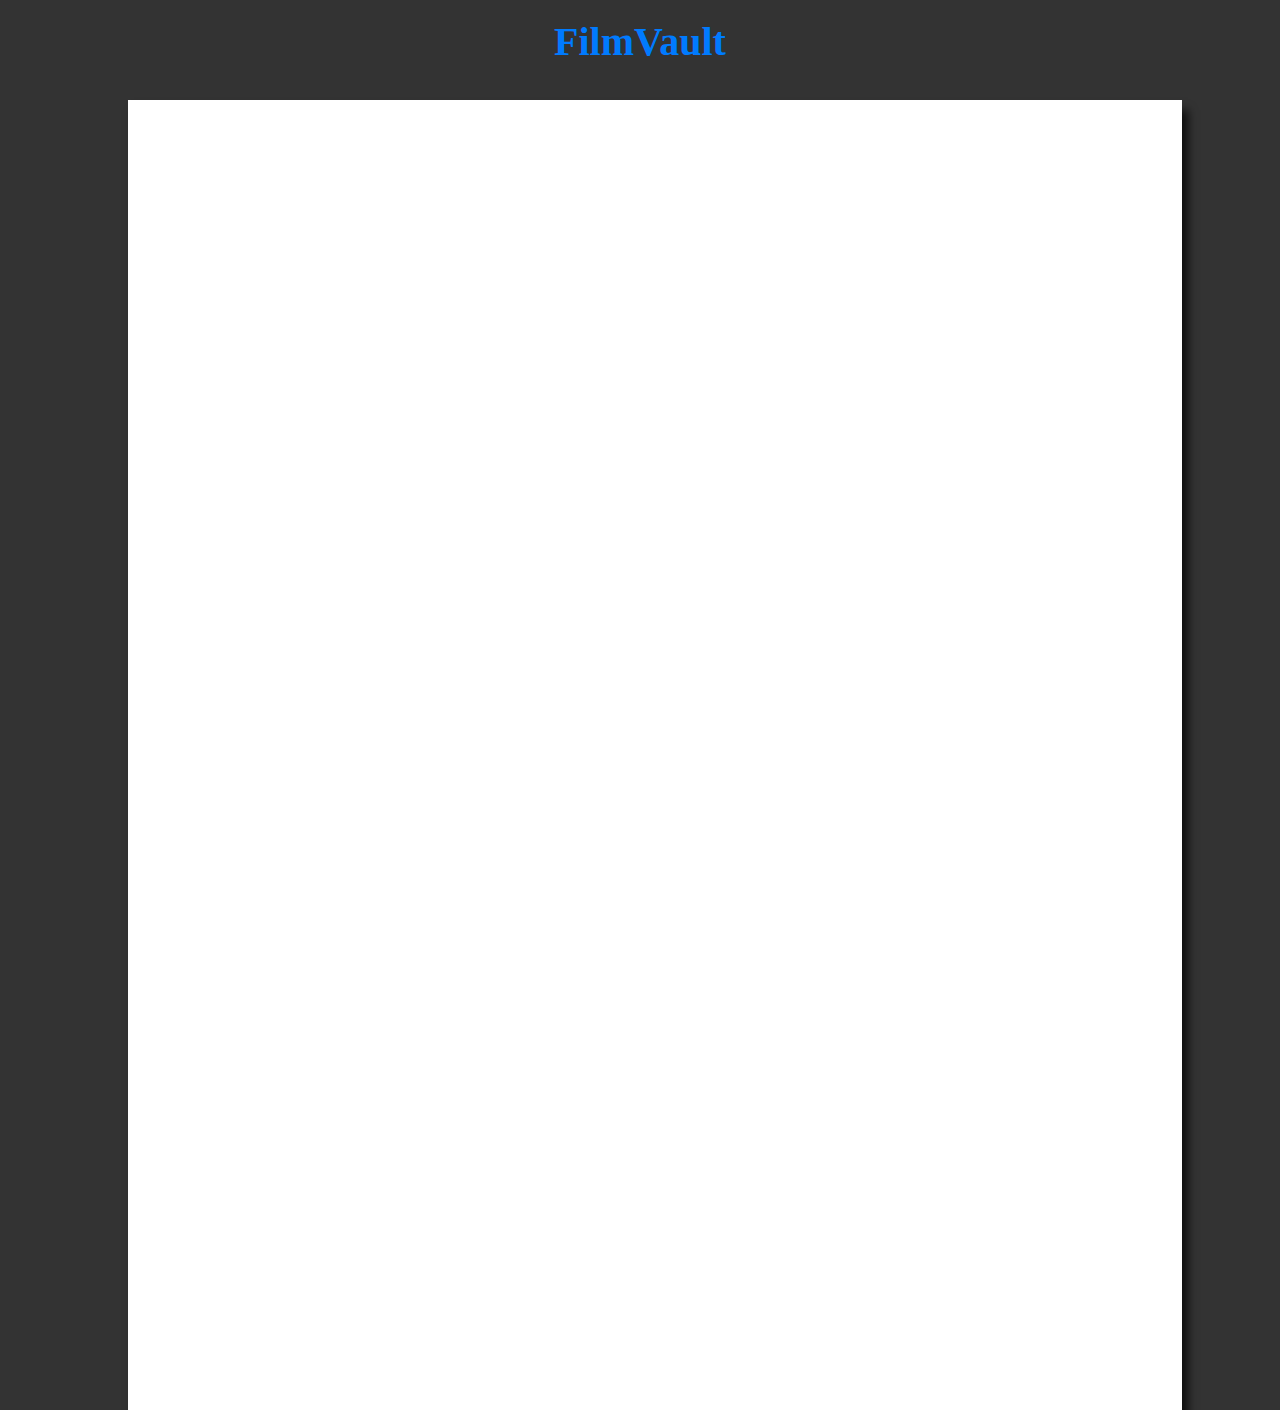
==== pages/editor.html @ 821dd519 "Create editor.html" ====
<!DOCTYPE html>
<html>
<!-- служебная часть -->

<head>
  <!-- заголовок страницы -->
  <title>Article editor - FilmVault</title>
  <!-- настраиваем служебную информацию для браузеров -->
  <meta charset="utf-8">
  <meta http-equiv="X-UA-Compatible" content="IE=edge">
  <meta name="viewport" content="width=device-width, initial-scale=1">
  <link rel="stylesheet" href="/css/styles.css">
  <!-- задаём CSS-стили прямо здесь же, чтобы всё было в одном файле -->
  <style type="text/css">
    /*задаём общие параметры для всей страницы: шрифт и отступы*/
    body {
      text-align: center;
      margin: 10;
      font-family: Verdana, Arial, sans-serif;
      font-size: 16px;
      background-color: #333;
    }
    /* оформляем окно редактора */
    .editorSheet {
      width: 80vw;
      min-height: 100vw;
      margin-left: 10vw;
      border: solid;
      border-width: 0px;
      text-align: left;
      background-color: white;
      -webkit-box-shadow: 6px 10px 9px 0px rgba(0, 0, 0, 0.75);
      -moz-box-shadow: 6px 10px 9px 0px rgba(0, 0, 0, 0.75);
      box-shadow: 6px 10px 9px 0px rgba(0, 0, 0, 0.75);
      padding: 15px;
    }

    h1 {
      font-size: 40px;
      font-family: Tahoma;
      font-weight: 900;
    }
    /*закончили со стилями*/
  </style>
  <!-- закрываем служебную часть страницы -->
</head>
<!-- началось содержимое страницы -->

<body>
    <header>
        <h1><a href="/index.html">FilmVault</a></h1>
        <nav>
            <ul>
                
            </ul>
        </nav>
    </header>
    <!-- большой блок для ввода текста: высота в половину, а ширина — во весь экран, назвывается "text_area", обведено рамкой толщиной в 1 пиксель, выравнивание текста — по левому краю -->
    <div id="editor" contenteditable="true" class="editorSheet">
    </div>
  <!-- пишем скрипт, который будет постоянно сохранять наш текст -->
  <script>
    // если в нашем хранилище уже что-то есть…
    if (localStorage.getItem('text_in_editor') !== null) {
    // …то отображаем его содержимое в нашем редакторе
    document.getElementById('editor').innerHTML = localStorage.getItem('text_in_editor');
    }
    // отслеживаем каждое нажатие клавиши и при каждом нажатии выполняем команду
    document.addEventListener('keydown', function (e) {
    // записываем содержимое нашего редактора в хранилище
    localStorage.setItem('text_in_editor', document.getElementById('editor').innerHTML);
    });
  </script>
  <!-- закончилось содержимое страницы -->
</body>
<!-- конец всего HTML-документа -->

</html>
---- css/styles.css ----
/* styles.css */

/* Основные стили для всего документа */
body {
    font-family: Arial, sans-serif;
    line-height: 1.6;
    margin: 0;
    padding: 0;
    background-color: #f4f4f4;
    color: #333;
}

/* Стили для заголовка */
header {
    background: #333;
    color: #fff;
    padding: 10px 0;
    text-align: center;
}

header h1 {
    margin: 0;
}

/* Стили для навигационного меню */
nav ul {
    list-style: none;
    padding: 0;
}

nav ul li {
    display: inline;
    margin: 0 15px;
}

nav ul li a {
    color: #fff;
    text-decoration: none;
    font-weight: bold;
}

nav ul li a:hover {
    text-decoration: underline;
}

/* Основные стили для секций */
main {
    padding: 20px;
}

section {
    margin-bottom: 20px;
    padding: 15px;
    background: #fff;
    border-radius: 5px;
    box-shadow: 0 2px 5px rgba(0, 0, 0, 0.1);
}

h2 {
    color: #333;
}

/* Стили для списков */
ul {
    padding-left: 20px;
}

ol {
    padding-left: 20px;
}

/* Стили для ссылок */
a {
    color: #007BFF;
    text-decoration: none;
}

a:hover {
    text-decoration: underline;
}

/* Стили для подвала */
footer {
    background: #333;
    color: #fff;
    text-align: center;
    padding: 10px 0;
    position: relative;
    bottom: 0;
    width: 100%;
}

footer p {
    margin: 5px 0;
    color: #333;
}
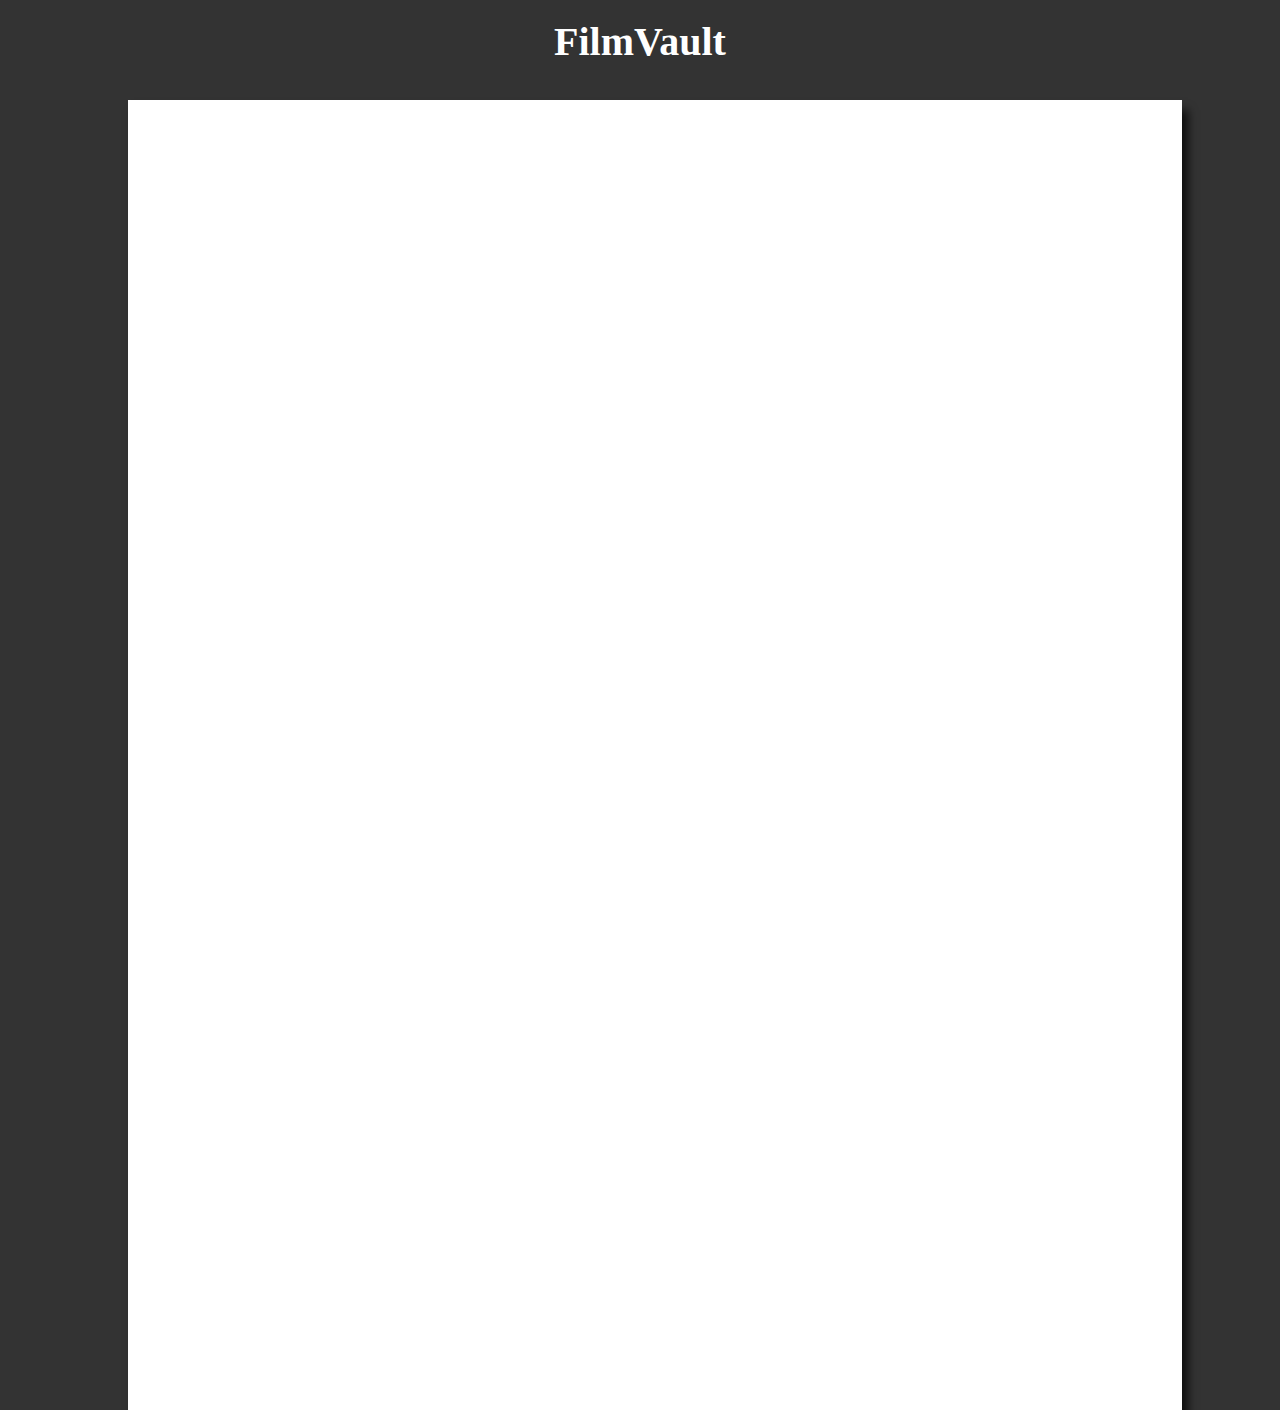
==== commit bcbf50ef: "Update editor.html" ====
--- a/pages/editor.html
+++ b/pages/editor.html
@@ -48,7 +48,7 @@
 
 <body>
     <header>
-        <h1><a href="/index.html">FilmVault</a></h1>
+        <h1><a href="./index.html">FilmVault</a></h1>
         <nav>
             <ul>
                 
--- a/css/styles.css
+++ b/css/styles.css
@@ -2,7 +2,7 @@
 
 /* Основные стили для всего документа */
 body {
-    font-family: Arial, sans-serif;
+    font-family: Verdana, Arial, sans-serif;
     line-height: 1.6;
     margin: 0;
     padding: 0;
@@ -20,6 +20,10 @@
 
 header h1 {
     margin: 0;
+}
+
+header a {
+    color: #fff;
 }
 
 /* Стили для навигационного меню */
